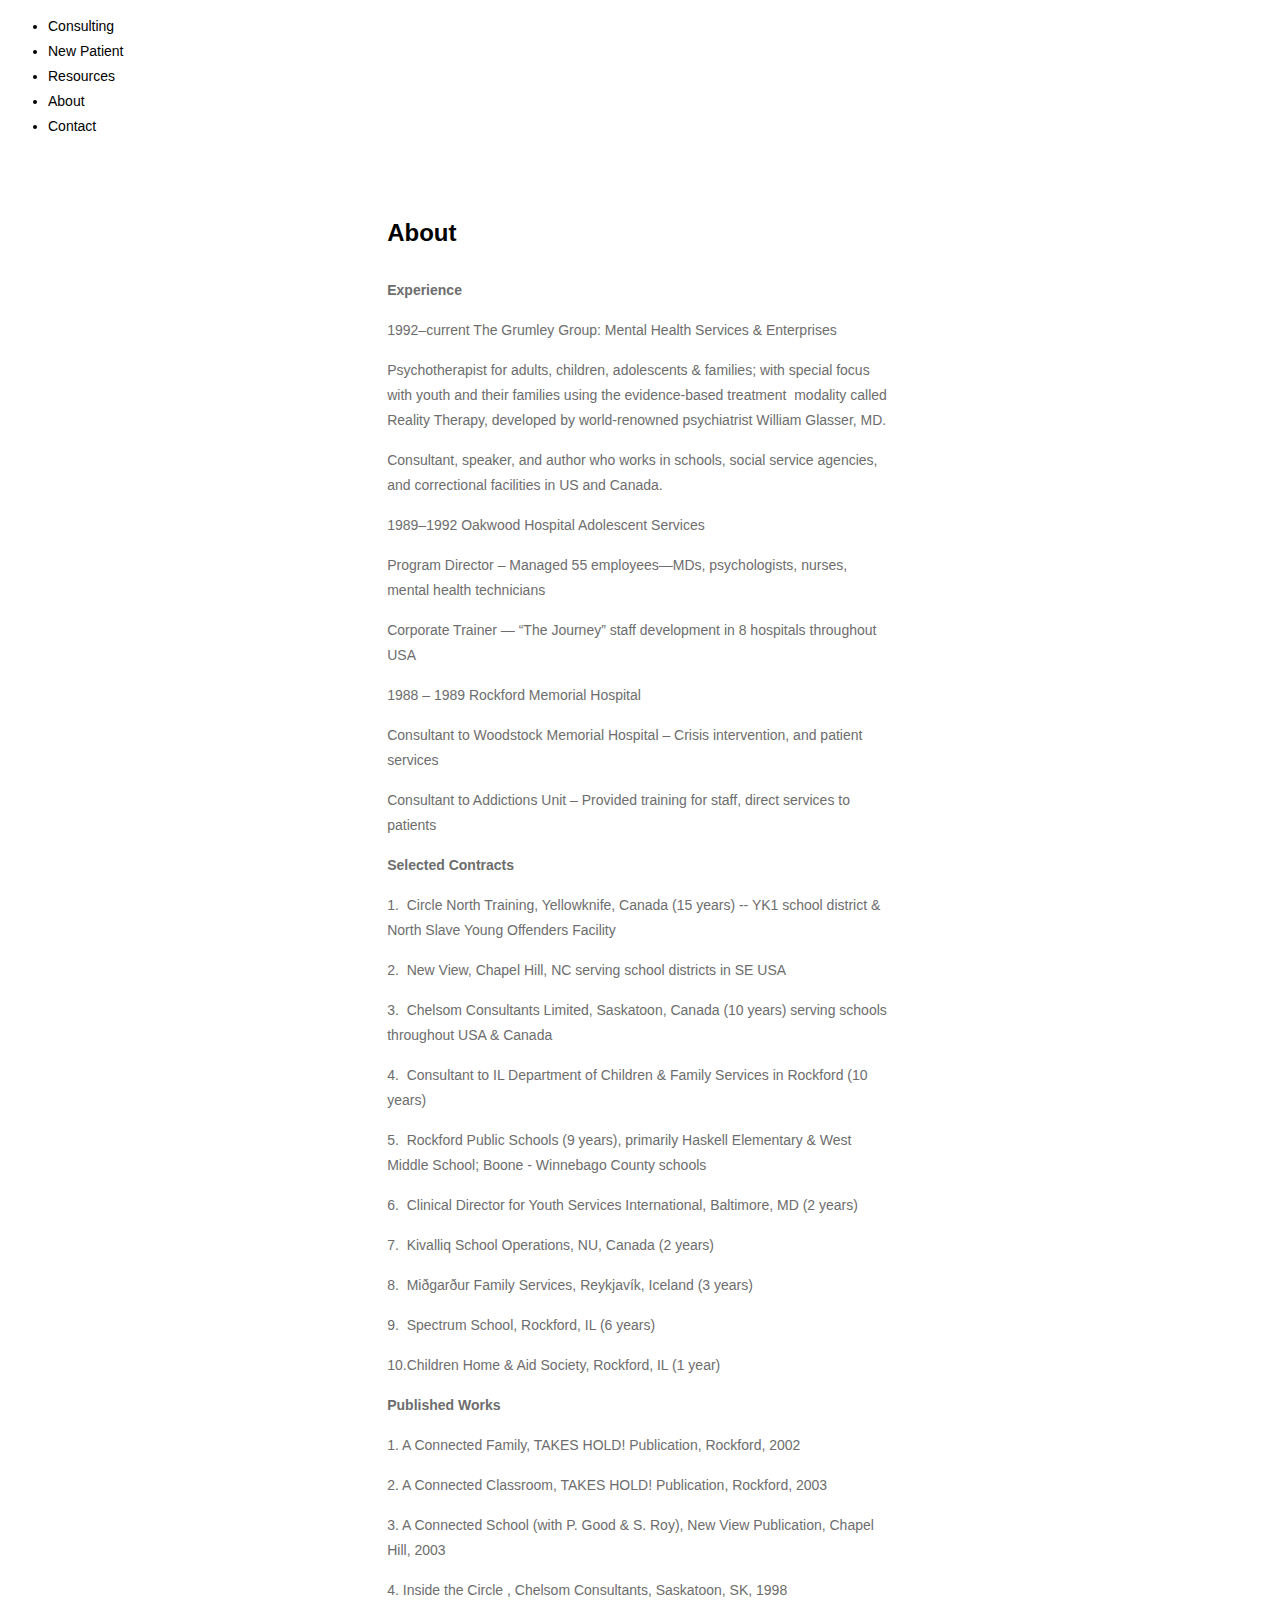
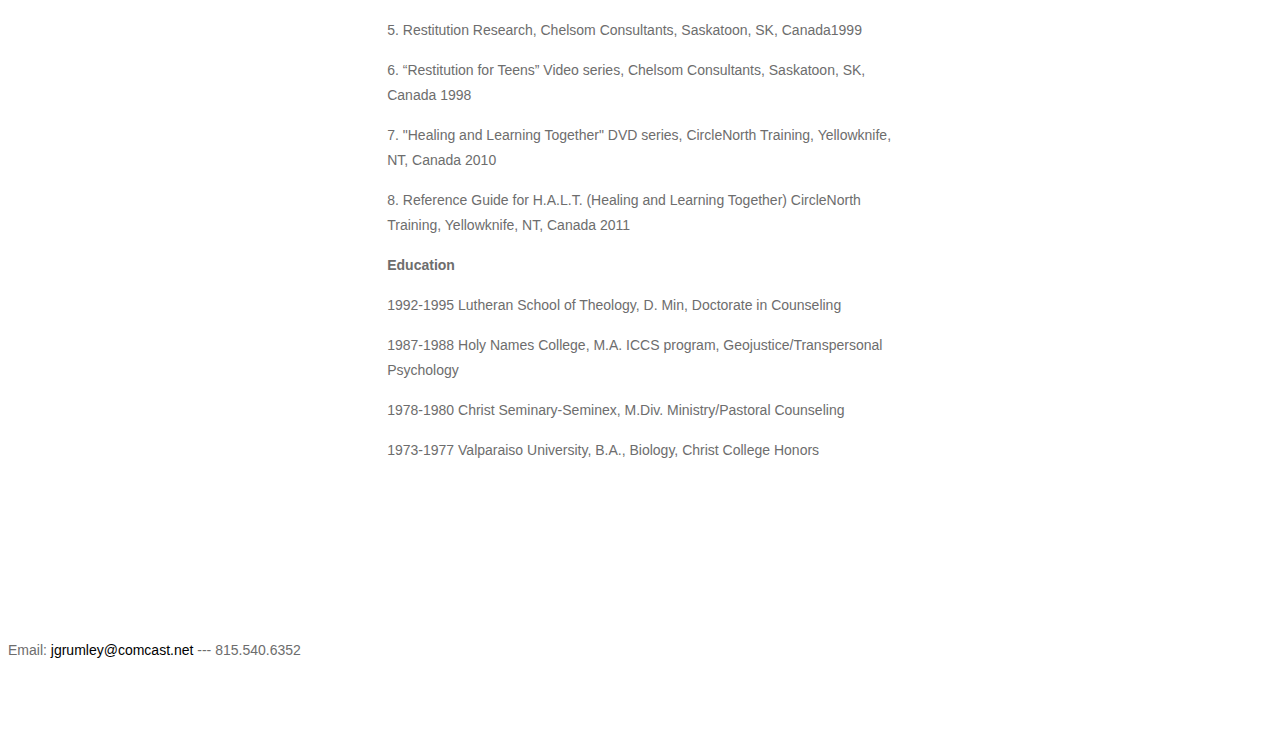
==== About.html @ 73014394 "commits!" ====
<!DOCTYPE html>
<html>
    <head>
        <title>About</title>
      <link rel="stylesheet" type="text/css" href="css/stylesheet.css" media="all">
    </head>

<body>

<ul>
  <li><a href="Consulting.html">Consulting</a></li>
  <li><a href="New Patient.html">New Patient</a></li>
  <li><a href="Resources.html">Resources</a></li>
  <li><a href="About.html">About</a></li>
  <li><a href="Contact.html">Contact</a></li>
</ul>

  <div class="content">
    <h1>About<br/></h1>
    <p>
      <strong>Experience</strong>
    </p>
    <p>1992–current The Grumley Group: Mental Health Services &amp; Enterprises</p>
    <p>Psychotherapist for adults, children, adolescents &amp; families; with special focus with youth and their families using the evidence-based treatment  modality called Reality Therapy, developed by world-renowned psychiatrist William Glasser, MD. </p>
    <p>Consultant, speaker, and author who works in schools, social service agencies, and correctional facilities in US and Canada.</p>
    <p>1989–1992 Oakwood Hospital Adolescent Services </p>
    <p>Program Director – Managed 55 employees—MDs, psychologists, nurses, mental health technicians</p>
    <p>Corporate Trainer — “The Journey” staff development in 8 hospitals throughout USA </p>
    <p>1988 – 1989 Rockford Memorial Hospital  </p>
    <p>Consultant to Woodstock Memorial Hospital – Crisis intervention, and patient services</p>
    <p>Consultant to Addictions Unit – Provided training for staff, direct services to patients</p>
    <p>
      <strong>Selected Contracts</strong>
    </p>
    <p>1.  Circle North Training, Yellowknife, Canada (15 years) -- YK1 school district &amp; North Slave Young Offenders Facility</p>
    <p>2.  New View, Chapel Hill, NC serving school districts in SE USA </p>
    <p>3.  Chelsom Consultants Limited, Saskatoon, Canada (10 years) serving schools throughout USA &amp; Canada</p>
    <p>4.  Consultant to IL Department of Children &amp; Family Services in Rockford (10 years) </p>
    <p>5.  Rockford Public Schools (9 years), primarily Haskell Elementary &amp; West Middle School; Boone - Winnebago County schools</p>
    <p>6.  Clinical Director for Youth Services International, Baltimore, MD (2 years) </p>
    <p>7.  Kivalliq School Operations, NU, Canada (2 years) </p>
    <p>8.  Miðgarður Family Services, Reykjavík, Iceland (3 years)</p>
    <p>9.  Spectrum School, Rockford, IL (6 years)</p>
    <p>10.Children Home &amp; Aid Society, Rockford, IL (1 year)</p>
    <p>​<strong>Published Works</strong></p>
    <p>1. A Connected Family, TAKES HOLD! Publication, Rockford, 2002</p>
    <p>2. A Connected Classroom, TAKES HOLD! Publication, Rockford, 2003</p>
    <p>3. A Connected School (with P. Good &amp; S. Roy), New View Publication, Chapel Hill, 2003</p>
    <p>4. Inside the Circle , Chelsom Consultants, Saskatoon, SK, 1998</p>
    <p>5. Restitution Research, Chelsom Consultants, Saskatoon, SK, Canada1999</p>
    <p>6. “Restitution for Teens” Video series, Chelsom Consultants, Saskatoon, SK, Canada 1998</p>
    <p>7. "Healing and Learning Together" DVD series, CircleNorth Training, Yellowknife, NT, Canada 2010</p>
    <p>8. Reference Guide for H.A.L.T. (Healing and Learning Together) CircleNorth Training, Yellowknife, NT, Canada 2011</p>
    <p>
      <strong>Education</strong>
    </p>
    <p>1992-1995 Lutheran School of Theology, D. Min, Doctorate in Counseling </p>
    <p>1987-1988 Holy Names College, M.A. ICCS program, Geojustice/Transpersonal Psychology</p>
    <p>1978-1980 Christ Seminary-Seminex, M.Div. Ministry/Pastoral Counseling</p>
    <p>1973-1977 Valparaiso University, B.A., Biology, Christ College Honors</p>
    <p>
      <br/>
    </p>
    <p>
      <br/>
    </p>
    <p>
      <br/>
    </p>
    <p>
      <br/>
    </p>
  </div>
<footer>
  <p>Email: <a href="mailto:jgrumley@comcast.net">jgrumley@comcast.net</a> --- 815.540.6352</p>
</footer>
</body>
</html>
---- css/stylesheet.css ----
body {
	 padding: 0px 0 50px 0;
	 font-size: 14px;
	 min-height: 100%;
	 font-family: Helvetica;
	 text-decoration: none;
	 font-weight: 400;
	 font-style: normal;
	 line-height: 25px;
}

h1 {
	 font-size: 24px;
	 line-height: 60px;
	 margin: 0px 0px 15px 0px;
	 text-decoration: none;
	 font-family: Helvetica;
}

h2 {
	 font-size: 22px;
	 line-height: 46px;
	 margin: 0px 0px 25px 0px;
	 text-decoration: none;
}

h3 {
	 font-size: 20px;
	 line-height: 36px;
	 margin: 0px 0px 19px 0px;
	 text-decoration: none;
}

h4 {
	 margin-bottom: 18px;
	 font-weight: 600;
	 font-style: normal;
	 text-decoration: none;
}

p {
	 margin: 0px 0px 15px 0px;
	 text-transform: inherit;
	 font-size: 14px;
	 font-family: Helvetica;
	 color: rgba(109, 109, 109, 1);
	 text-decoration: none;
}

p.intro {
	 font-size: 14px;
	 line-height: 31px;
	 margin: 20px 0px;
	 font-family: Helvetica;
	 font-weight: 400;
	 font-style: normal;
	 color: rgba(109, 109, 109, 1);
	 text-decoration: none;
}

blockquote.pull-quote {
	 margin: 0em 1em 1em 0em;
	 border-left: 3px solid #ccc;
	 padding: 0em 0em 0em 0.7em;
}

div.content {
	 margin: 0 auto;
	 text-align: left;
	 width: 40%;
	 padding: 50px 0px 0px 0px;
}

h5 {
	 margin: 0px 0px 25px 0px;
	 text-decoration: none;
}

p.quote {
	 font-size: 14px;
	 line-height: 28px;
	 font-style: italic;
	 color: #666666;
	 margin: 0px;
	 text-decoration: none;
}

blockquote {
	 font-size: 14px;
	 line-height: 37px;
	 margin-bottom: 25px;
	 text-decoration: none;
}

header.masthead:before {
	 content: "";
	 display: table;
}

header.masthead:after {
	 content: "";
	 display: table;
	 clear: both;
}

header.masthead {
	 margin: 0 auto 0 auto;
	 padding: 3%;
	 width: 587.0625px;
}

img.logo {
	 max-width: 100%;
	 float: left;
	 width: 123px;
}

ul.masthead-ul {
	 float: right;
	 margin: 0 0 1em 0;
}

li.masthead-li {
	 float: right;
	 margin: 0 0 0 1em;
	 line-height: 1em;
	 font-size: 14px;
	 list-style: none;
}

a {
	 clear: right;
	 float: none;
	 text-decoration: none;
	 color:#000000;
}

footer.site-footer:before {
	 content: "";
	 display: table;
}

footer.site-footer:after {
	 content: "";
	 display: table;
	 clear: both;
}

footer.site-footer {
	 background-color: rgba(109, 109, 109, 1);
	 color: #ffffff;
	 text-align: center;
	 padding: 1em .5em;
	 width: auto;
	 margin: 0 auto;
	 text-decoration: none;
}

ul.footer-nav {
	 list-style: none;
}

li.footer-li {
	 margin: 0 0.5em 0 0.5em;
	 font-size: 12px;
	 display: inline-block;
	 line-height: 14px;
	 background-color: rgba(109, 109, 109, 1);
	 text-decoration: none;
}

a.footer-a {
	 color: #ffffff;
}

section.slice:before {
	 content: "";
	 display: table;
}

section.slice:after {
	 content: "";
	 display: table;
	 clear: both;
}

section.slice {
	 background: #dedede;
	 text-align: center;
	 margin: 0;
	 padding: 3%;
	 width: auto;
}

nav.menu-nav-hz {
	 margin: 0 auto;
}

ul.menu-hz {
	 margin: 0 0 1em 0;
	 list-style: none;
	 text-align: center;
}

li.menu-hz-li {
	 margin: 0 0.5em 0 0.5em;
	 font-size: 14px;
	 display: inline-block;
}

p.masthead-li {
	 width: 70px;
}
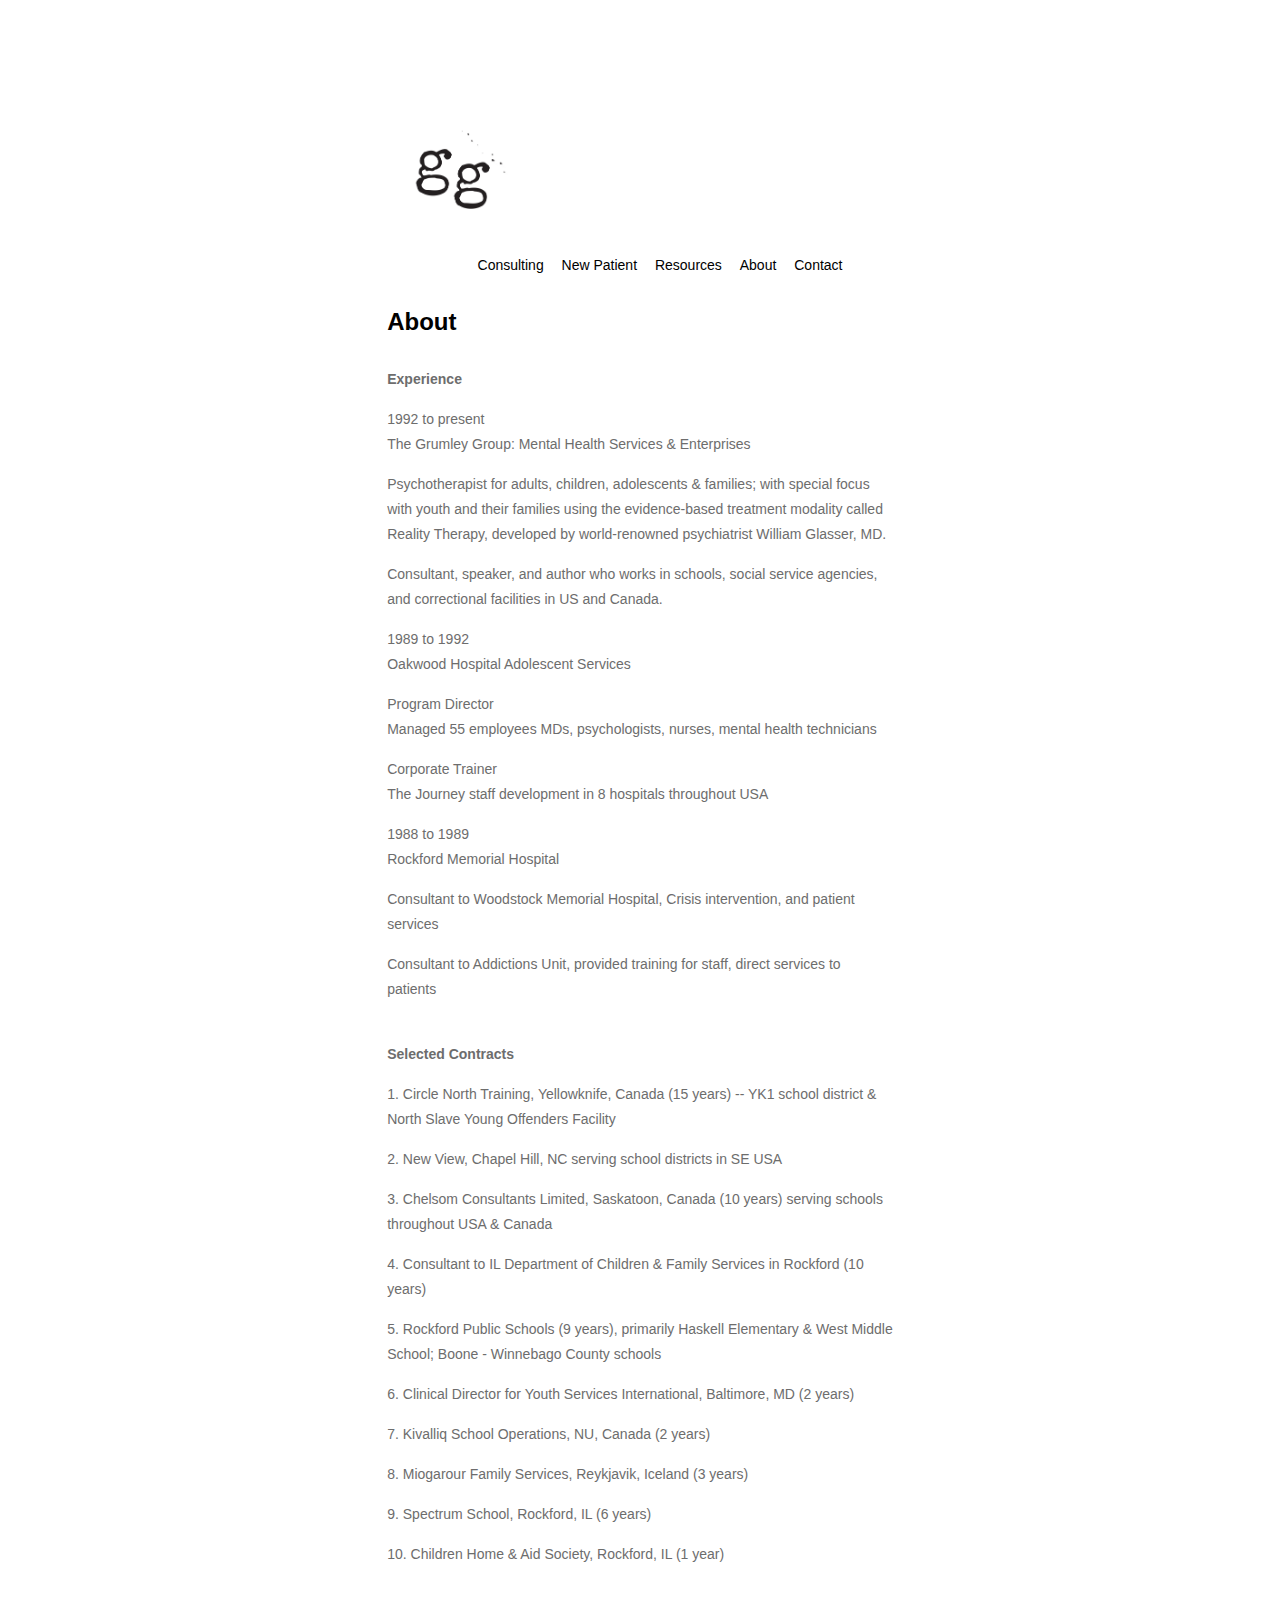
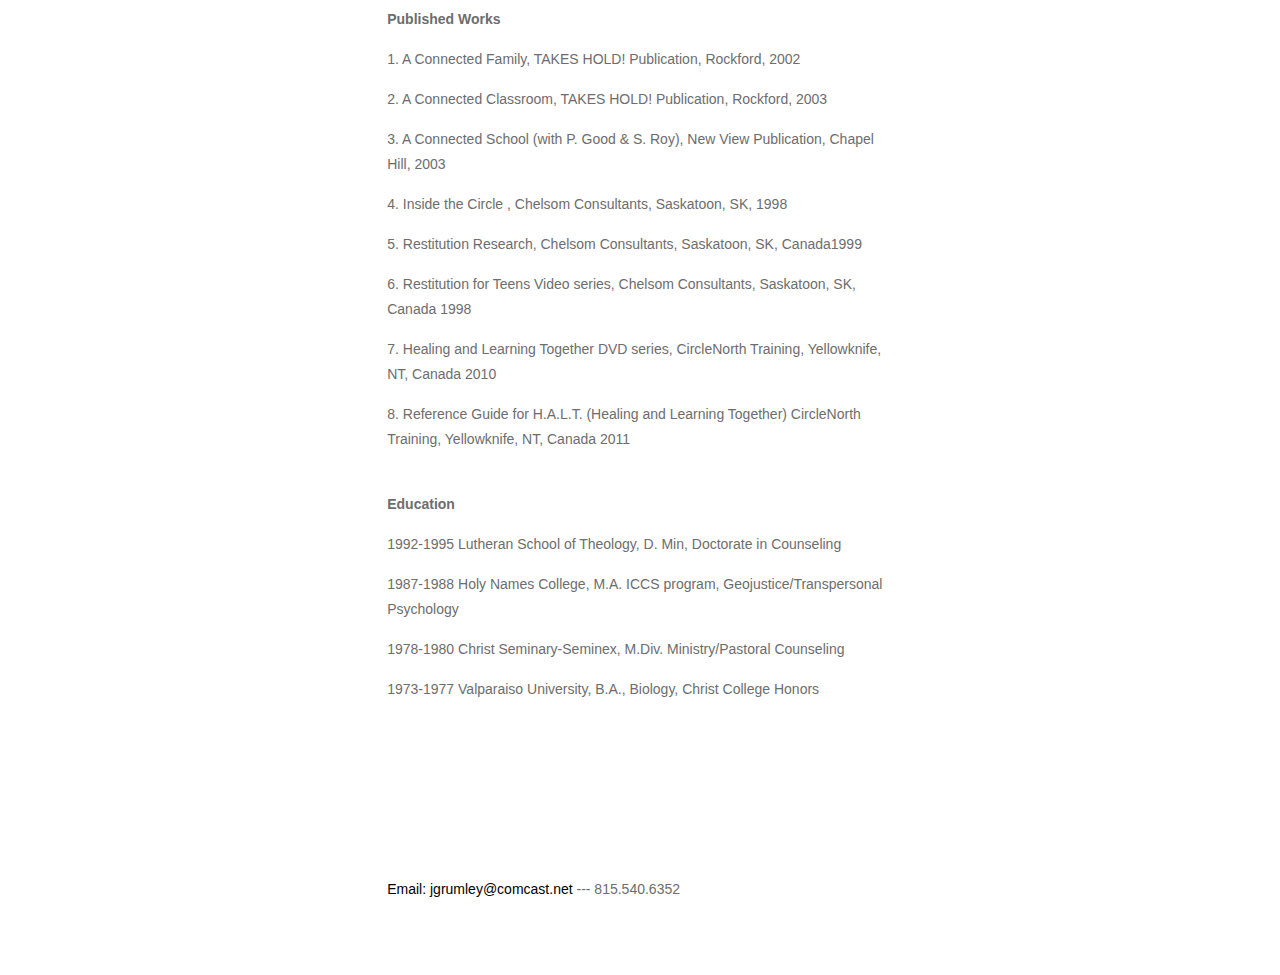
==== commit 6a545db9: "Big CHANGES!" ====
--- a/About.html
+++ b/About.html
@@ -1,60 +1,76 @@
 <!DOCTYPE html>
 <html>
-    <head>
-        <title>About</title>
-      <link rel="stylesheet" type="text/css" href="css/stylesheet.css" media="all">
-    </head>
+<head> 
+  <title>About</title>
+<link rel="stylesheet" type="text/css" href="css/stylesheet.css" media="all">
+</head>
 
 <body>
+  <div class="content">
+    <header class="masthead">
+      <p class="masthead-li">
+      </p>
+    </header>
+    <a href="index.html"><img class="logo" src= "images/GG_Logo_wo_detail.jpg"/>
+    <h1>
+      <br/>
+    </h1>
+    <h1>
+      <br/>
+    </h1>
 
-<ul>
-  <li><a href="Consulting.html">Consulting</a></li>
-  <li><a href="New Patient.html">New Patient</a></li>
-  <li><a href="Resources.html">Resources</a></li>
-  <li><a href="About.html">About</a></li>
-  <li><a href="Contact.html">Contact</a></li>
-</ul>
+    <nav class="menu-nav-hz">
+      <ul class="menu-hz">
+        <li class="menu-hz-li"><a href="Consulting.html"/>Consulting</li>
+        <li class="menu-hz-li"><a href="New Patient.html"/>New Patient</li>
+        <li class="menu-hz-li"><a href="Resources.html"/>Resources</li>
+        <li class="menu-hz-li"><a href="About.html"/>About</li>
+        <li class="menu-hz-li"><a href="Contact.html"/>Contact</li>
+      </ul>
+    </nav>
 
-  <div class="content">
     <h1>About<br/></h1>
     <p>
       <strong>Experience</strong>
     </p>
-    <p>1992–current The Grumley Group: Mental Health Services &amp; Enterprises</p>
-    <p>Psychotherapist for adults, children, adolescents &amp; families; with special focus with youth and their families using the evidence-based treatment  modality called Reality Therapy, developed by world-renowned psychiatrist William Glasser, MD. </p>
+    <p>1992 to present <br>The Grumley Group: Mental Health Services &amp; Enterprises</p>
+    <p>Psychotherapist for adults, children, adolescents &amp; families; with special focus with youth and their families using the evidence-based treatment modality called Reality Therapy, developed by world-renowned psychiatrist William Glasser, MD.</p>
     <p>Consultant, speaker, and author who works in schools, social service agencies, and correctional facilities in US and Canada.</p>
-    <p>1989–1992 Oakwood Hospital Adolescent Services </p>
-    <p>Program Director – Managed 55 employees—MDs, psychologists, nurses, mental health technicians</p>
-    <p>Corporate Trainer — “The Journey” staff development in 8 hospitals throughout USA </p>
-    <p>1988 – 1989 Rockford Memorial Hospital  </p>
-    <p>Consultant to Woodstock Memorial Hospital – Crisis intervention, and patient services</p>
-    <p>Consultant to Addictions Unit – Provided training for staff, direct services to patients</p>
+    <p>1989 to 1992 <br>Oakwood Hospital Adolescent Services</p>
+    <p>Program Director <br> Managed 55 employees MDs, psychologists, nurses, mental health technicians</p>
+    <p>Corporate Trainer <br> The Journey staff development in 8 hospitals throughout USA</p>
+    <p>1988 to 1989 <br>Rockford Memorial Hospital</p>
+    <p>Consultant to Woodstock Memorial Hospital, Crisis intervention, and patient services</p>
+    <p>Consultant to Addictions Unit, provided training for staff, direct services to patients</p>
+    <br>
     <p>
       <strong>Selected Contracts</strong>
     </p>
-    <p>1.  Circle North Training, Yellowknife, Canada (15 years) -- YK1 school district &amp; North Slave Young Offenders Facility</p>
-    <p>2.  New View, Chapel Hill, NC serving school districts in SE USA </p>
-    <p>3.  Chelsom Consultants Limited, Saskatoon, Canada (10 years) serving schools throughout USA &amp; Canada</p>
-    <p>4.  Consultant to IL Department of Children &amp; Family Services in Rockford (10 years) </p>
-    <p>5.  Rockford Public Schools (9 years), primarily Haskell Elementary &amp; West Middle School; Boone - Winnebago County schools</p>
-    <p>6.  Clinical Director for Youth Services International, Baltimore, MD (2 years) </p>
-    <p>7.  Kivalliq School Operations, NU, Canada (2 years) </p>
-    <p>8.  Miðgarður Family Services, Reykjavík, Iceland (3 years)</p>
-    <p>9.  Spectrum School, Rockford, IL (6 years)</p>
-    <p>10.Children Home &amp; Aid Society, Rockford, IL (1 year)</p>
-    <p>​<strong>Published Works</strong></p>
+    <p>1. Circle North Training, Yellowknife, Canada (15 years) -- YK1 school district &amp; North Slave Young Offenders Facility</p>
+    <p>2. New View, Chapel Hill, NC serving school districts in SE USA</p>
+    <p>3. Chelsom Consultants Limited, Saskatoon, Canada (10 years) serving schools throughout USA &amp; Canada</p>
+    <p>4. Consultant to IL Department of Children &amp; Family Services in Rockford (10 years)</p>
+    <p>5. Rockford Public Schools (9 years), primarily Haskell Elementary &amp; West Middle School; Boone - Winnebago County schools</p>
+    <p>6. Clinical Director for Youth Services International, Baltimore, MD (2 years)</p>
+    <p>7. Kivalliq School Operations, NU, Canada (2 years)</p>
+    <p>8. Miogarour Family Services, Reykjavik, Iceland (3 years)</p>
+    <p>9. Spectrum School, Rockford, IL (6 years)</p>
+    <p>10. Children Home &amp; Aid Society, Rockford, IL (1 year)</p>
+   <br>
+      <p><strong>Published Works</strong></p>
     <p>1. A Connected Family, TAKES HOLD! Publication, Rockford, 2002</p>
     <p>2. A Connected Classroom, TAKES HOLD! Publication, Rockford, 2003</p>
     <p>3. A Connected School (with P. Good &amp; S. Roy), New View Publication, Chapel Hill, 2003</p>
     <p>4. Inside the Circle , Chelsom Consultants, Saskatoon, SK, 1998</p>
     <p>5. Restitution Research, Chelsom Consultants, Saskatoon, SK, Canada1999</p>
-    <p>6. “Restitution for Teens” Video series, Chelsom Consultants, Saskatoon, SK, Canada 1998</p>
-    <p>7. "Healing and Learning Together" DVD series, CircleNorth Training, Yellowknife, NT, Canada 2010</p>
+    <p>6. Restitution for Teens Video series, Chelsom Consultants, Saskatoon, SK, Canada 1998</p>
+    <p>7. Healing and Learning Together DVD series, CircleNorth Training, Yellowknife, NT, Canada 2010</p>
     <p>8. Reference Guide for H.A.L.T. (Healing and Learning Together) CircleNorth Training, Yellowknife, NT, Canada 2011</p>
+    <br>
     <p>
       <strong>Education</strong>
     </p>
-    <p>1992-1995 Lutheran School of Theology, D. Min, Doctorate in Counseling </p>
+    <p>1992-1995 Lutheran School of Theology, D. Min, Doctorate in Counseling</p>
     <p>1987-1988 Holy Names College, M.A. ICCS program, Geojustice/Transpersonal Psychology</p>
     <p>1978-1980 Christ Seminary-Seminex, M.Div. Ministry/Pastoral Counseling</p>
     <p>1973-1977 Valparaiso University, B.A., Biology, Christ College Honors</p>
@@ -70,9 +86,11 @@
     <p>
       <br/>
     </p>
-  </div>
-<footer>
+  <footer>
   <p>Email: <a href="mailto:jgrumley@comcast.net">jgrumley@comcast.net</a> --- 815.540.6352</p>
 </footer>
 </body>
 </html>
+  </div>
+</body>
+</html>
--- a/css/stylesheet.css
+++ b/css/stylesheet.css
@@ -212,3 +212,23 @@
 	 width: 70px;
 }
 
+img {
+	padding: 1em .5em;
+}
+
+img.center {
+	float: center;
+}
+
+figure {
+	float:center;
+	padding: 0em 0em 0em 0em;
+}
+
+figcaption {
+	float: center;
+	font-size: 10px;
+	font-family: Helvetica;
+	padding: 0em 0em 0em 0em;
+}
+
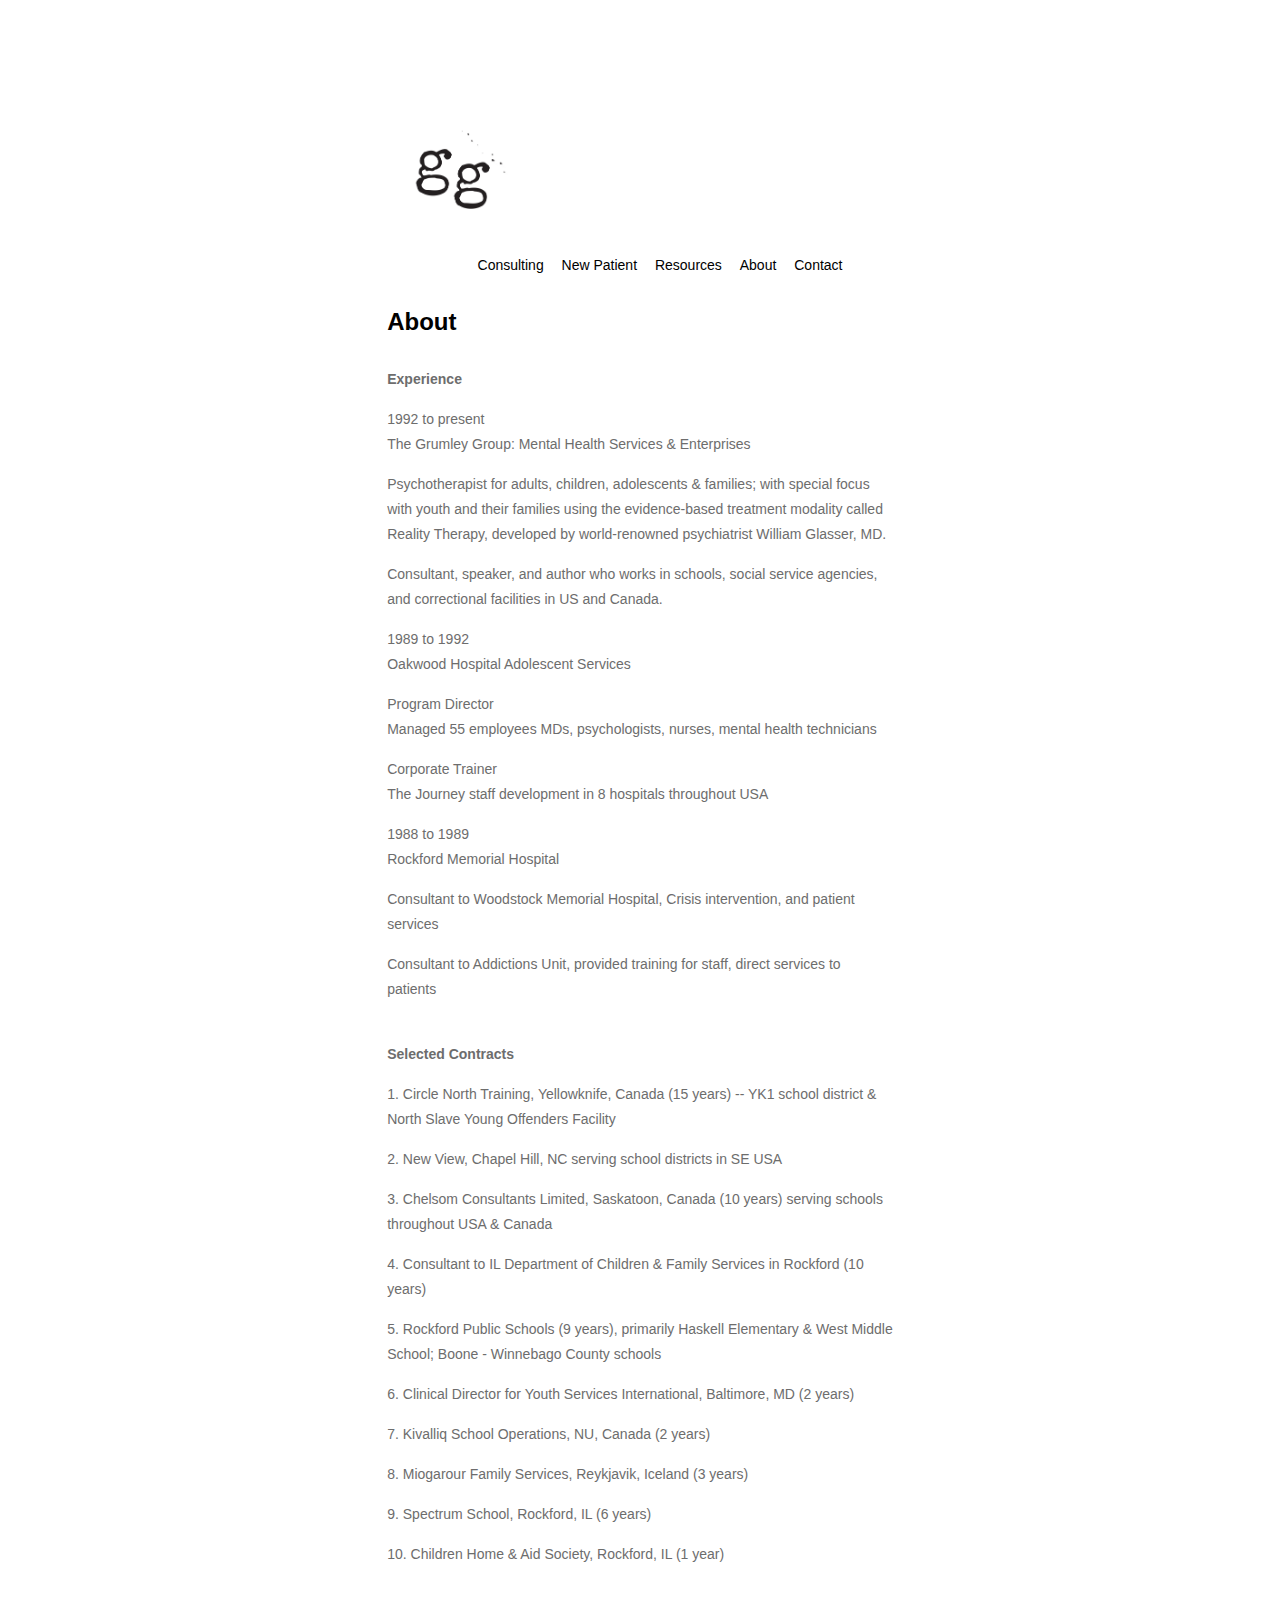
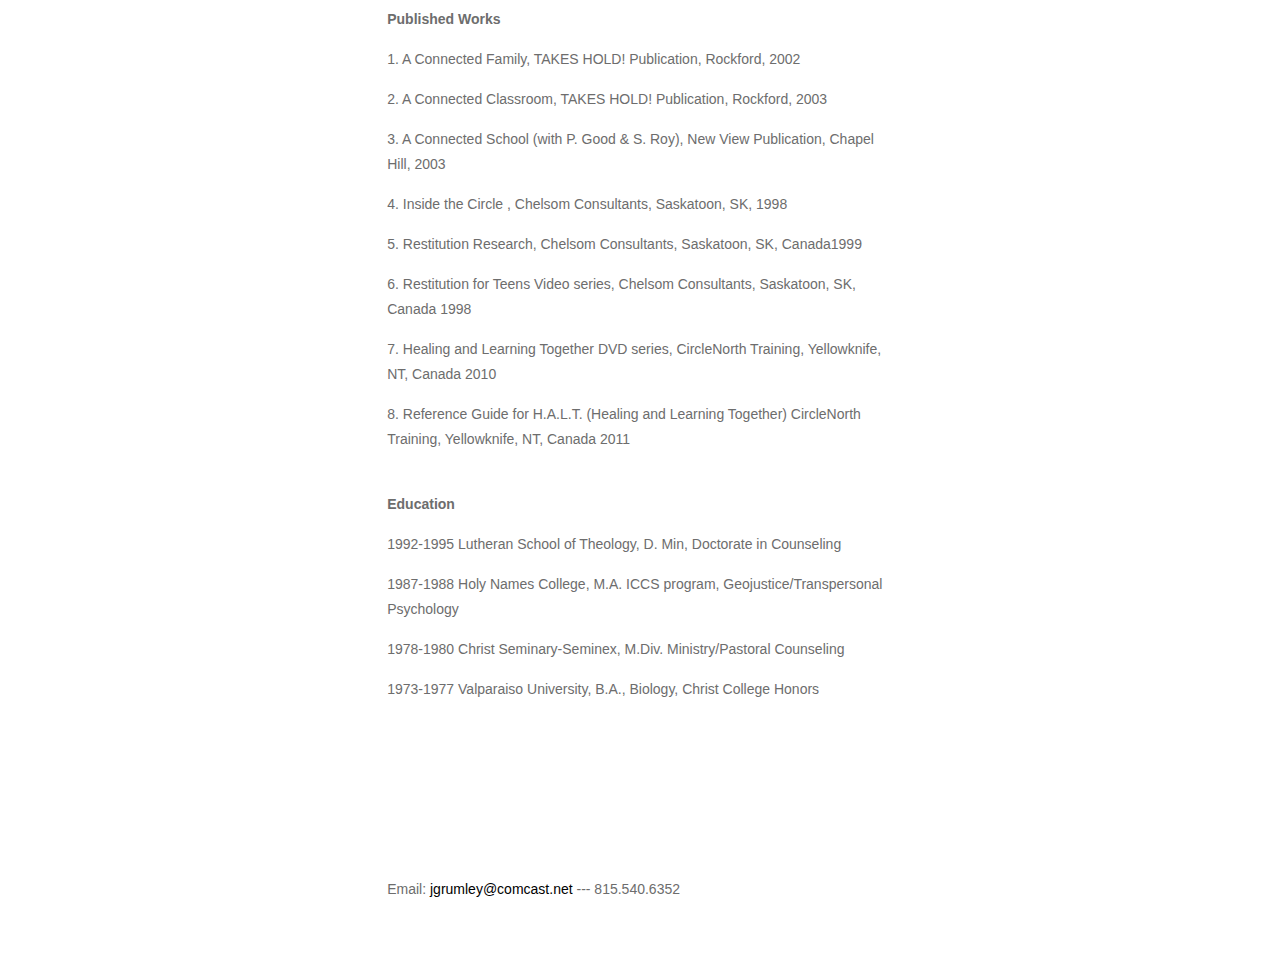
==== commit f5e9305e: "Fixing Link Problem" ====
--- a/About.html
+++ b/About.html
@@ -25,7 +25,7 @@
         <li class="menu-hz-li"><a href="New Patient.html"/>New Patient</li>
         <li class="menu-hz-li"><a href="Resources.html"/>Resources</li>
         <li class="menu-hz-li"><a href="About.html"/>About</li>
-        <li class="menu-hz-li"><a href="Contact.html"/>Contact</li>
+        <li class="menu-hz-li"><a href="Contact.html"/>Contact</a></li>
       </ul>
     </nav>
 
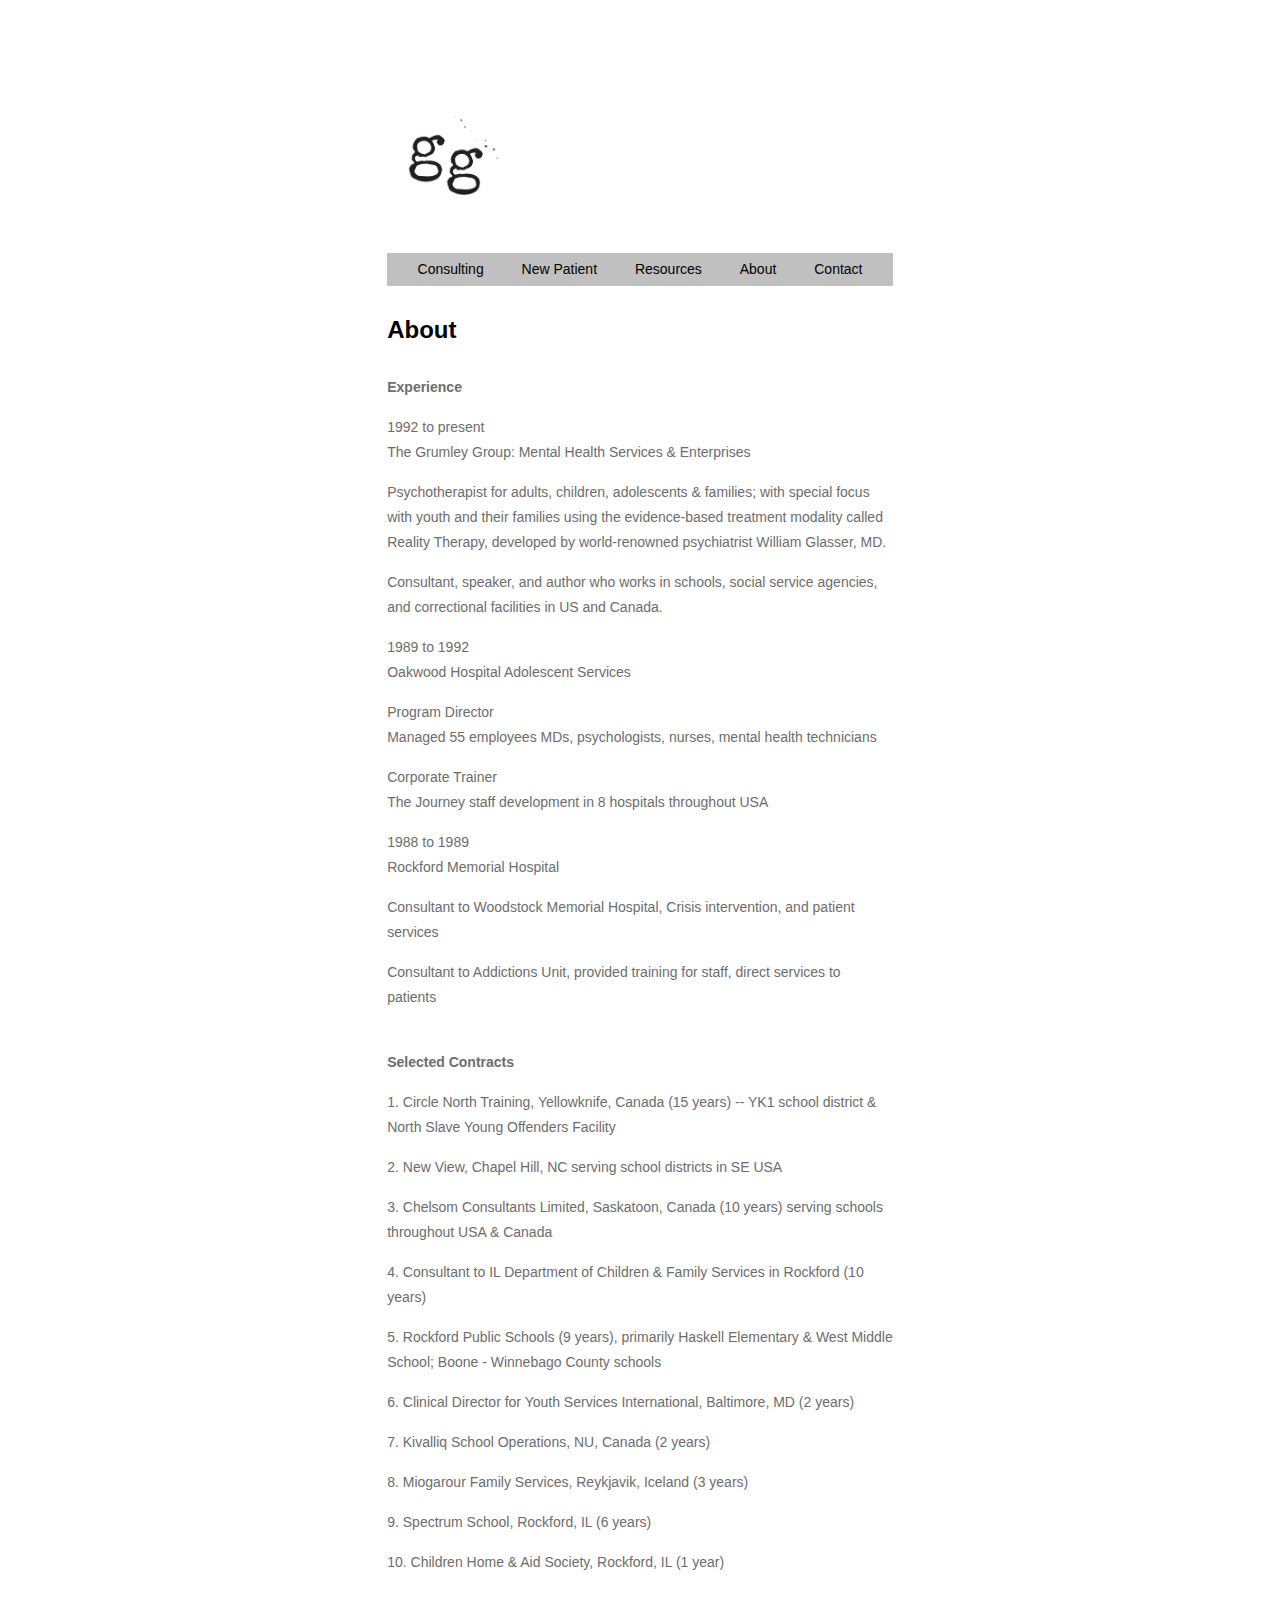
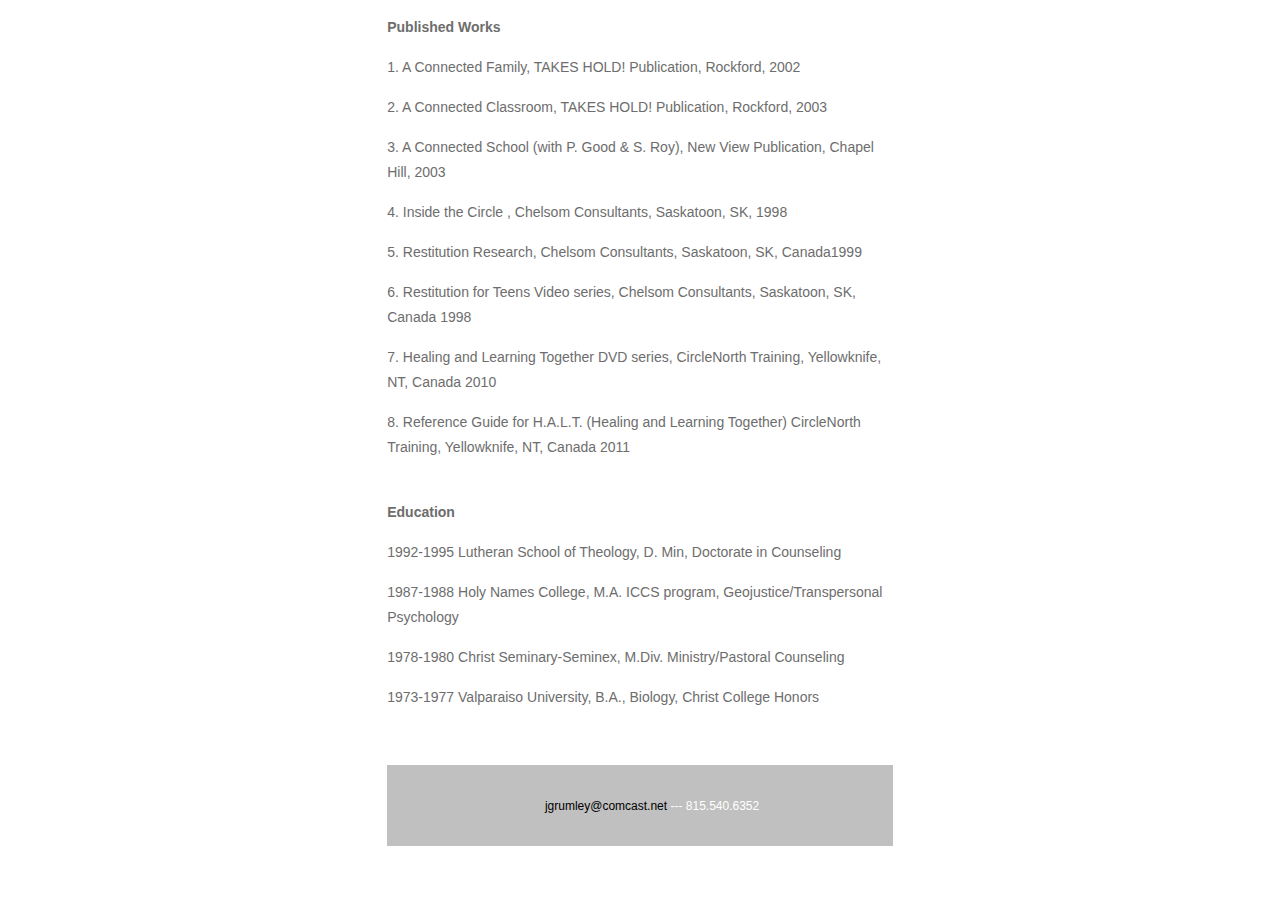
==== commit 7d1e5494: "OMG. This is happening." ====
--- a/About.html
+++ b/About.html
@@ -77,20 +77,17 @@
     <p>
       <br/>
     </p>
-    <p>
-      <br/>
-    </p>
-    <p>
-      <br/>
-    </p>
-    <p>
-      <br/>
-    </p>
-  <footer>
-  <p>Email: <a href="mailto:jgrumley@comcast.net">jgrumley@comcast.net</a> --- 815.540.6352</p>
-</footer>
-</body>
-</html>
+  <footer class="site-footer">
+      <ul class="footer-nav">
+        <li class="footer-li"/>
+        <li class="footer-li"><a href="mailto:jgrumley@comcast.net">jgrumley@comcast.net</a> --- 815.540.6352
+        </li>
+        <li class="footer-li"/>
+        <li class="footer-li">
+          <a href="#" class="footer-a"/>
+        </li>
+      </ul>
+    </footer>
   </div>
 </body>
 </html>
--- a/css/stylesheet.css
+++ b/css/stylesheet.css
@@ -135,6 +135,7 @@
 	 color:#000000;
 }
 
+
 footer.site-footer:before {
 	 content: "";
 	 display: table;
@@ -147,7 +148,7 @@
 }
 
 footer.site-footer {
-	 background-color: rgba(109, 109, 109, 1);
+	 background-color: #C0C0C0;
 	 color: #ffffff;
 	 text-align: center;
 	 padding: 1em .5em;
@@ -165,7 +166,7 @@
 	 font-size: 12px;
 	 display: inline-block;
 	 line-height: 14px;
-	 background-color: rgba(109, 109, 109, 1);
+	 background-color: #C0C0C0;
 	 text-decoration: none;
 }
 
@@ -197,7 +198,8 @@
 }
 
 ul.menu-hz {
-	 margin: 0 0 1em 0;
+	 padding:0;
+	 background:#C0C0C0;
 	 list-style: none;
 	 text-align: center;
 }
@@ -206,14 +208,25 @@
 	 margin: 0 0.5em 0 0.5em;
 	 font-size: 14px;
 	 display: inline-block;
-}
+	 padding: 4px;
+	 padding-left: 10px;
+	 padding-right: 10px;
+	}
+
+li.menu-hz-li:hover {
+	 background:gray;
+}
+
 
 p.masthead-li {
 	 width: 70px;
 }
 
-img {
-	padding: 1em .5em;
+.dad {
+	float:right;
+	padding:0;
+	position:relative;
+	top:-25px;
 }
 
 img.center {
